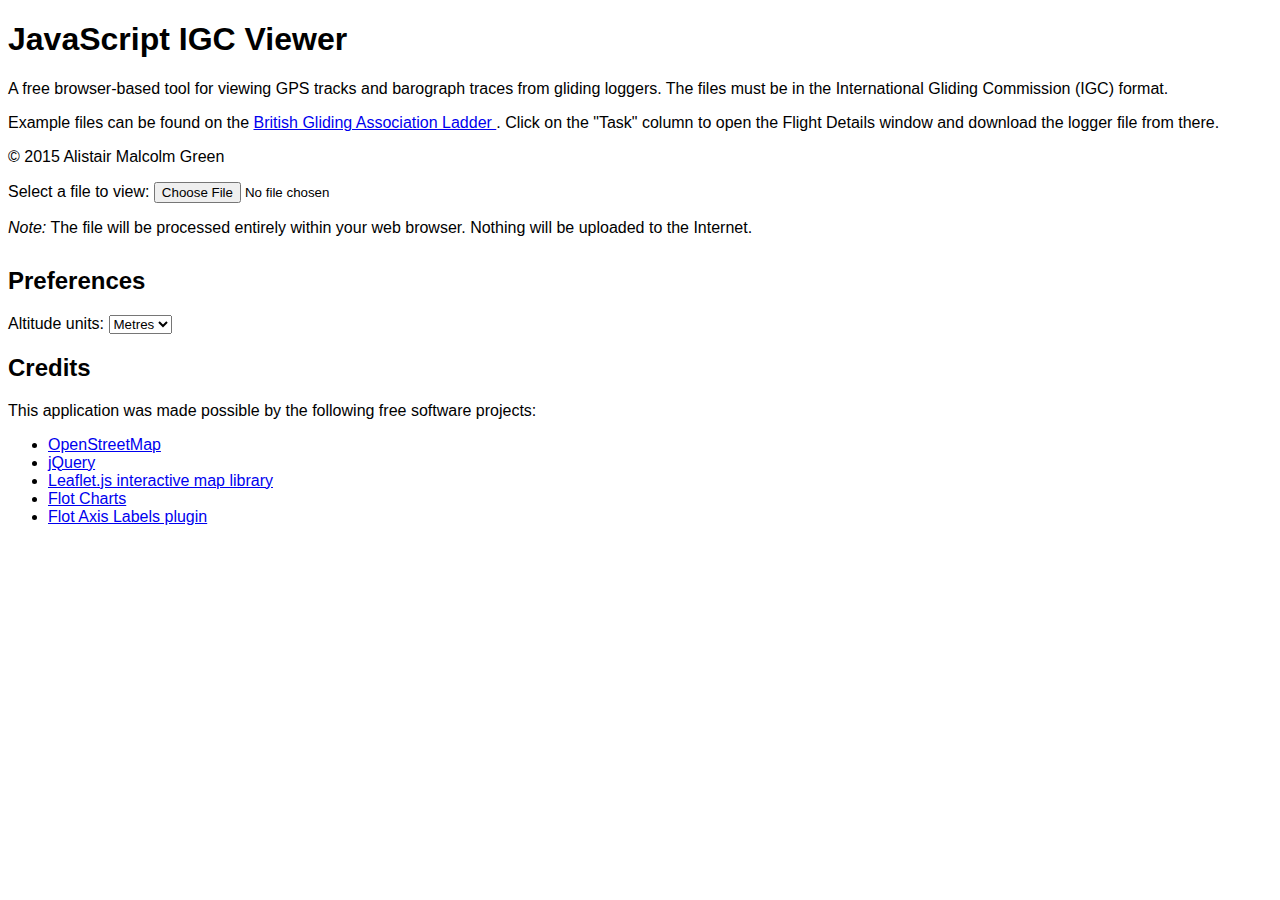
==== index.html @ 140cf404 "Merge d92c43edeb133e5a2500bf0c7f1df2e368656ade into b54611207d04ee0de03ffb2b394271c0b723ad4c" ====
﻿<!DOCTYPE html>
<html lang="en">
<head>
    <meta charset="UTF-8" />
    <title>IGC Viewer</title>
    <link rel="stylesheet" href="lib/leaflet/leaflet.css" />
    <link rel="stylesheet" href="igcviewer.css" />

    <script src="lib/jquery-2.1.3.min.js"></script>
    <script src="lib/jquery.flot.min.js"></script>
    <script src="lib/jquery.flot.time.min.js"></script>
    <script src="lib/jquery.flot.axislabels.js"></script>
    <script src="lib/jquery.flot.resize.min.js"></script>
    <script src="lib/leaflet/leaflet.js"></script>
    <script src="parseigc.js"></script>
    <script src="mapcontrol.js"></script>
    <script src="igcviewer.js"></script>
</head>
<body>
    <h1>JavaScript IGC Viewer</h1>

    <p>
        A free browser-based tool for viewing GPS tracks and barograph traces from gliding loggers.
        The files must be in the International Gliding Commission (IGC) format.
    </p>

    <p>
        Example files can be found on the <a href="http://www.bgaladder.co.uk/Enquiry.asp">
            British
            Gliding Association Ladder
        </a>. Click on the &quot;Task&quot; column to open the Flight Details
        window and download the logger file from there.
    </p>

    <p> &copy; 2015 Alistair Malcolm Green </p>

    <noscript>
        <p>
            <strong>Please enable JavaScript to use this application.</strong>
        </p>
    </noscript>

    <label for="fileControl">Select a file to view:</label>
    <input id="fileControl" type="file" />

    <p>
        <em>Note:</em> The file will be processed entirely within your web browser.
        Nothing will be uploaded to the Internet.
    </p>

    <div id="errorMessage">
    </div>

    <h2> Preferences </h2>
    <p>
        <label for="altitudeUnits">Altitude units:</label>
        <select id="altitudeUnits">
            <option value="metres">Metres</option>
            <option value="feet">Feet</option>
        </select>
    </p>

    <div id="igcFileDisplay">
        <h2> Flight Information </h2>

        <table id="headerInfo">
            <tbody></tbody>
        </table>

        <div id="task">
            <h2> Task </h2>
            <ul>
            </ul>
        </div>

        <div id="map"></div><div id="barogram"></div>
    </div>

    <h2> Credits </h2>

    <p>
        This application was made possible by the following free software projects:
        <ul>
            <li><a href="http://www.openstreetmap.org">OpenStreetMap</a></li>
            <li><a href="https://jquery.com/">jQuery</a></li>
            <li><a href="http://leafletjs.com/">Leaflet.js interactive map library</a></li>
            <li><a href="http://www.flotcharts.org/">Flot Charts</a></li>
            <li><a href="https://github.com/markrcote/flot-axislabels">Flot Axis Labels plugin</a></li>
        </ul>
    </p>
</body>
</html>
---- igcviewer.css ----
body {
    font-family: sans-serif;
}

#map, #barograph {
   width: 100%;
   height: 600px;
   margin-top: 30px;
   margin-bottom: 30px;
}

#errorMessage {
   font-weight: bold;
   color: Red;
   margin-top: 30px;
   margin-bottom: 30px; 
}

#igcFileDisplay {
   display: none;
}
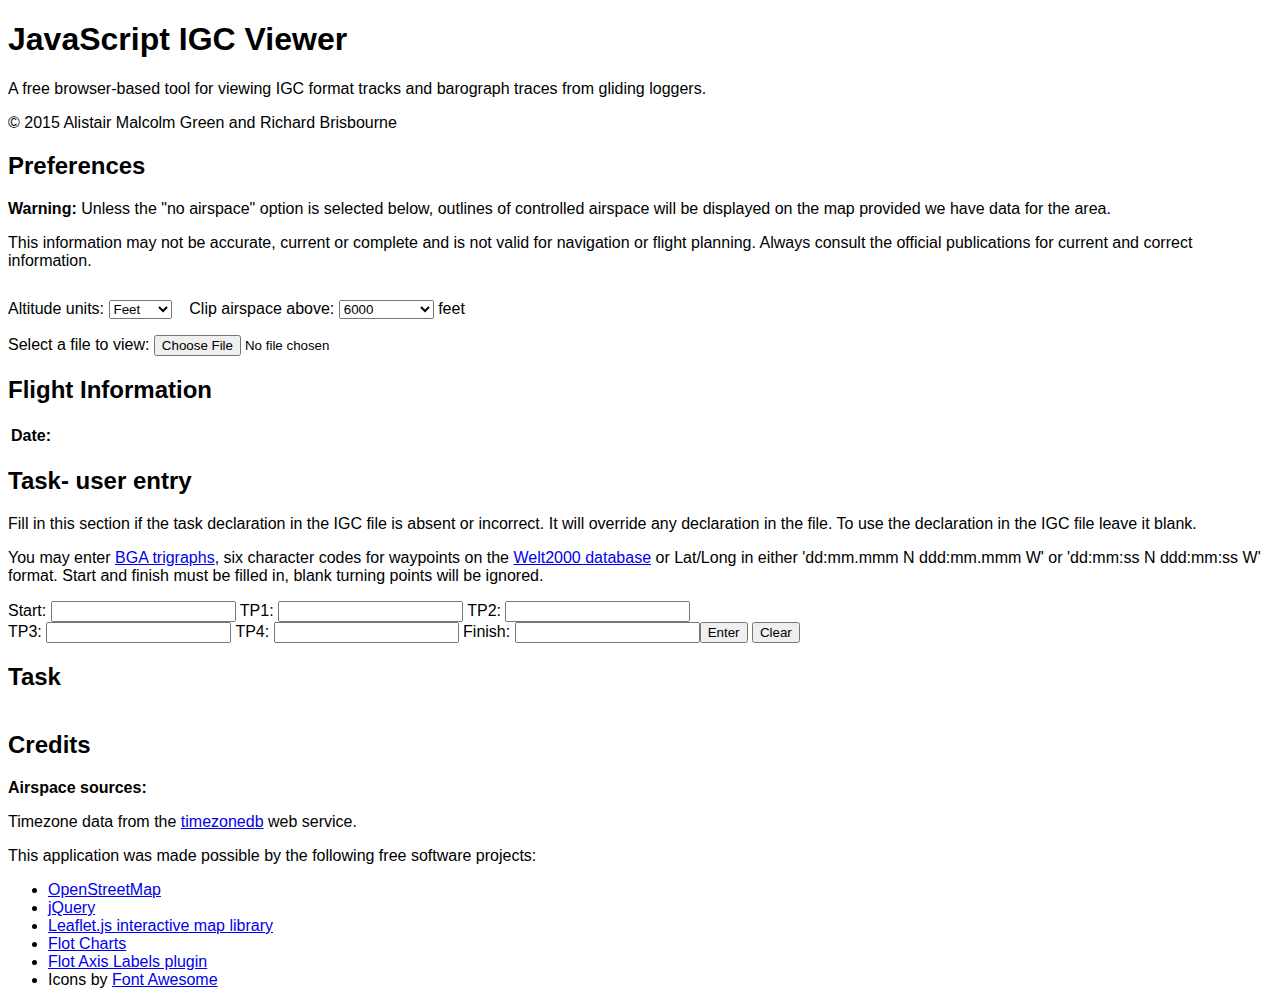
==== commit 01e61c94: "Extended scope of user entered turning points, including addition of those in the Welt2000 list. All" ====
--- a/index.html
+++ b/index.html
@@ -3,89 +3,128 @@
 <head>
     <meta charset="UTF-8" />
     <title>IGC Viewer</title>
+    <link rel="stylesheet" href="https://maxcdn.bootstrapcdn.com/font-awesome/4.4.0/css/font-awesome.min.css">
     <link rel="stylesheet" href="lib/leaflet/leaflet.css" />
+    <link rel="stylesheet" href="lib/leaflet-awesome-markers/leaflet.awesome-markers.css" />
     <link rel="stylesheet" href="igcviewer.css" />
 
     <script src="lib/jquery-2.1.3.min.js"></script>
     <script src="lib/jquery.flot.min.js"></script>
-    <script src="lib/jquery.flot.time.min.js"></script>
     <script src="lib/jquery.flot.axislabels.js"></script>
     <script src="lib/jquery.flot.resize.min.js"></script>
+    <script src="lib/jquery.flot.crosshair.js"></script>
+    <script src="lib/jquery.flot.time.min.js"></script>
     <script src="lib/leaflet/leaflet.js"></script>
+    <script src="lib/leaflet/Semicircle.js"></script>
+    <script src="lib/leaflet-awesome-markers/leaflet.awesome-markers.min.js"></script>
     <script src="parseigc.js"></script>
     <script src="mapcontrol.js"></script>
     <script src="igcviewer.js"></script>
 </head>
 <body>
+ <div id='titlediv'>
     <h1>JavaScript IGC Viewer</h1>
 
     <p>
-        A free browser-based tool for viewing GPS tracks and barograph traces from gliding loggers.
-        The files must be in the International Gliding Commission (IGC) format.
+        A free browser-based tool for viewing IGC format  tracks and barograph traces from gliding loggers.
     </p>
-
-    <p>
-        Example files can be found on the <a href="http://www.bgaladder.co.uk/Enquiry.asp">
-            British
-            Gliding Association Ladder
-        </a>. Click on the &quot;Task&quot; column to open the Flight Details
-        window and download the logger file from there.
-    </p>
-
-    <p> &copy; 2015 Alistair Malcolm Green </p>
-
+    <p> &copy; 2015 Alistair Malcolm Green and Richard Brisbourne </p>
+</div>
     <noscript>
         <p>
             <strong>Please enable JavaScript to use this application.</strong>
         </p>
     </noscript>
-
-    <label for="fileControl">Select a file to view:</label>
-    <input id="fileControl" type="file" />
-
+    <div class="halfwidth">
+      <h2> Preferences </h2>
     <p>
-        <em>Note:</em> The file will be processed entirely within your web browser.
-        Nothing will be uploaded to the Internet.
+    <b>Warning:</b> Unless the "no airspace" option is selected below, outlines of controlled airspace  will be displayed on the map provided we have data for the area.</p>
+    <p>This information may not be accurate,  current or complete and is not valid for navigation or flight planning.   Always consult the official publications for current and correct information. 
     </p>
 
     <div id="errorMessage">
     </div>
 
-    <h2> Preferences </h2>
     <p>
         <label for="altitudeUnits">Altitude units:</label>
-        <select id="altitudeUnits">
+        <select id="altitudeUnits" autocomplete="off">
+            <option value="feet">Feet</option>
             <option value="metres">Metres</option>
-            <option value="feet">Feet</option>
         </select>
+        &nbsp;&nbsp; 
+        <label for="airclip">Clip airspace above:</label>
+        <select id="airclip" autocomplete="off">
+           <option value="0">No Airspace</option>
+           <option value="3001">3000</option>
+            <option value="4501">4500</option>
+            <option value="6001" selected>6000</option>
+            <option value="9001">9000</option>
+            <option value="12001">12000</option>
+            <option value="19501">19500</option>
+        </select>
+        feet
     </p>
+     <p>
+        <label for="fileControl">Select a file to view:</label>
+        <input id="fileControl" type="file" />
+    </p>
+     
+     <div id="flightInfo">
+    <h2> Flight Information </h2>
+        <table id="headerInfo">
+                 <tbody>
+             <tr><th>Date:</th><td id='datecell'></td></th>
+             </tbody>
+            <tbody id="headers">
+            </tbody>
+        </table>
+    </div>
+    </div>
+    <div class="halfwidth" id="declaration">
+    <h2>Task- user entry </h2>
+    <p>Fill in this section if the task declaration in the IGC file is absent or incorrect.  It will override any declaration in the file.  To use the declaration in the IGC file leave it blank.</p>
+    <p>You may enter <a href="http://www.spsys.demon.co.uk/turningpoints.htm" target="_blank">BGA trigraphs</a>, six character codes for waypoints on the <a href="http://www.segelflug.de/vereine/welt2000/" target="_blank"> Welt2000 database</a>  or Lat/Long in either  'dd:mm.mmm&nbsp;N&nbsp;ddd:mm.mmm&nbsp;W' or 'dd:mm:ss&nbsp;N&nbsp;ddd:mm:ss&nbsp;W' format.  Start and finish must be filled in, blank turning points will be ignored.</p>
+    <p id="requestdata">
+    Start: <input type="text" id="start"/>   TP1:  <input type="text"/> TP2:  <input type="text"/> <br>
+    TP3:  <input type="text"/> TP4:  <input type="text"/>   Finish: <input type="text" id="finish"/><button id="enterTask">Enter</button> <button id="clearTask">Clear</button></p>
+    
 
-    <div id="igcFileDisplay">
-        <h2> Flight Information </h2>
+<div id="task">
+            <h2> Task </h2>
+           <table>
+           <tbody id="taskinfo">
+           </tbody>
+           </table>
+            <p id="tasklength"></p>
+        </div> 
+</div>   
+    <div id="igcFileDisplay" >    
 
-        <table id="headerInfo">
-            <tbody></tbody>
-        </table>
-
-        <div id="task">
-            <h2> Task </h2>
-            <ul>
-            </ul>
+        <div id="mapWrapper" class="halfwidth">
+            <div id="map"></div>
+            <div id="slider">
+            <label for="timeSlider">Time:</label>
+            <button id="timeBack">&lt;</button>
+            <input type="range" id="timeSlider" step="1" value="0" min="0" max="100"/>
+            <button id="timeForward">&gt;</button>
+            <p id="timePositionDisplay"></p>
         </div>
-
-        <div id="map"></div><div id="barogram"></div>
+        </div>
+        <div id="barogram" class="halfwidth"></div>
     </div>
 
     <h2> Credits </h2>
-
+     <p id="airspace_info"><b>Airspace sources:</b> <span id="airspace_src"></span></p>
+     <p>Timezone data from the <a href="http://timezonedb.com">timezonedb</a> web service.</p>
     <p>
         This application was made possible by the following free software projects:
         <ul>
-            <li><a href="http://www.openstreetmap.org">OpenStreetMap</a></li>
-            <li><a href="https://jquery.com/">jQuery</a></li>
-            <li><a href="http://leafletjs.com/">Leaflet.js interactive map library</a></li>
-            <li><a href="http://www.flotcharts.org/">Flot Charts</a></li>
-            <li><a href="https://github.com/markrcote/flot-axislabels">Flot Axis Labels plugin</a></li>
+            <li><a href="http://www.openstreetmap.org" target="_blank">OpenStreetMap</a></li>
+            <li><a href="https://jquery.com/" target="_blank">jQuery</a></li>
+            <li><a href="http://leafletjs.com/" target="_blank">Leaflet.js interactive map library</a></li>
+            <li><a href="http://www.flotcharts.org/" target="_blank">Flot Charts</a></li>
+            <li><a href="https://github.com/markrcote/flot-axislabels" target="_blank">Flot Axis Labels plugin</a></li>
+            <li>Icons by <a href="https://fortawesome.github.io/Font-Awesome/" target="_blank">Font Awesome</a></li>
         </ul>
     </p>
 </body>
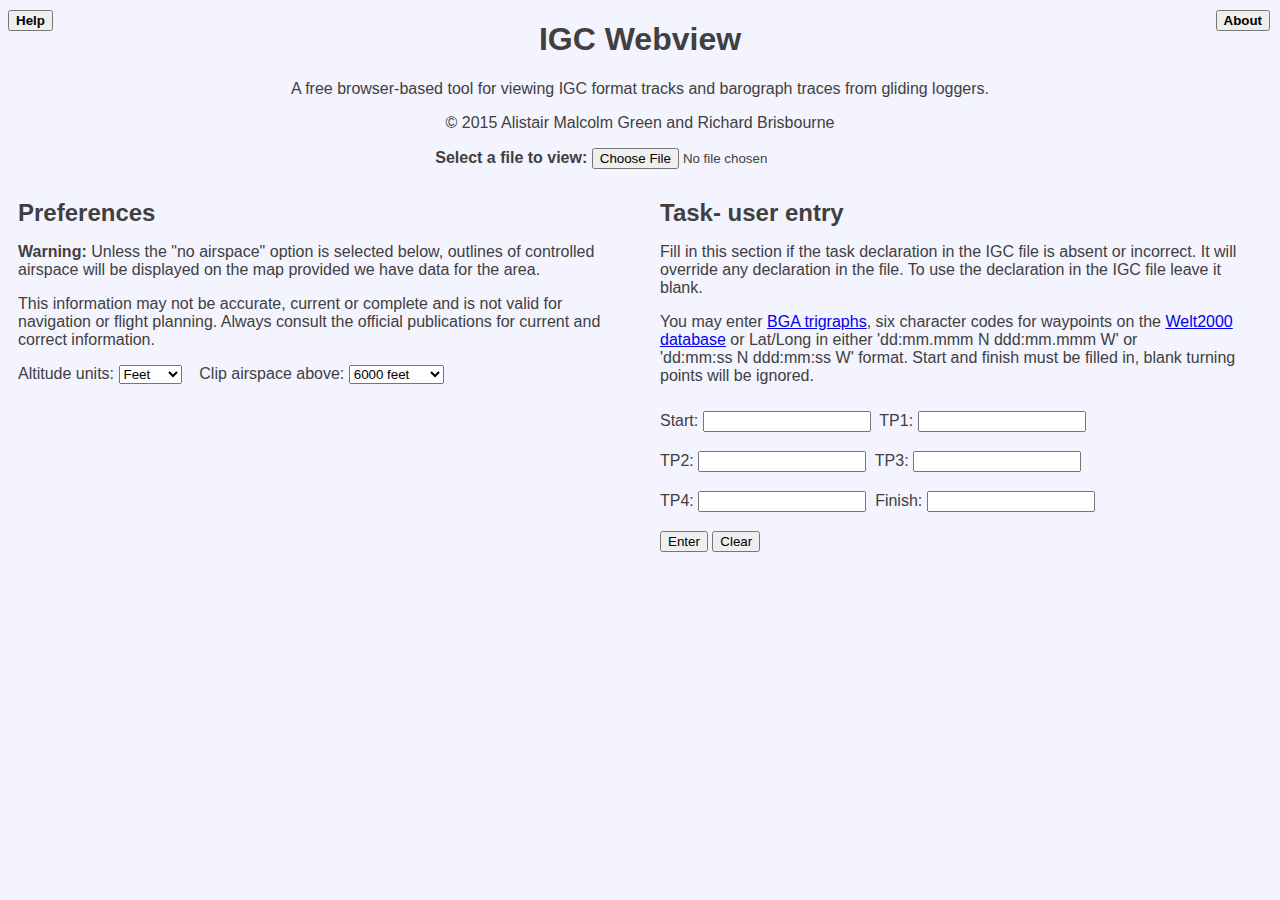
==== commit 30442a0e: "Fixed bug where "zoom to tp" buttons overflowed fixed height div into barogram in narrow displays Cl" ====
--- a/index.html
+++ b/index.html
@@ -2,130 +2,137 @@
 <html lang="en">
 <head>
     <meta charset="UTF-8" />
+    <meta name="viewport" content="initial-scale=1, width=device-width">
     <title>IGC Viewer</title>
     <link rel="stylesheet" href="https://maxcdn.bootstrapcdn.com/font-awesome/4.4.0/css/font-awesome.min.css">
-    <link rel="stylesheet" href="lib/leaflet/leaflet.css" />
-    <link rel="stylesheet" href="lib/leaflet-awesome-markers/leaflet.awesome-markers.css" />
+    <link rel="stylesheet" href="../lib/leaflet/leaflet.css" />
+    <link rel="stylesheet" href="../lib/leaflet-awesome-markers/leaflet.awesome-markers.css" />
     <link rel="stylesheet" href="igcviewer.css" />
 
-    <script src="lib/jquery-2.1.3.min.js"></script>
-    <script src="lib/jquery.flot.min.js"></script>
-    <script src="lib/jquery.flot.axislabels.js"></script>
-    <script src="lib/jquery.flot.resize.min.js"></script>
-    <script src="lib/jquery.flot.crosshair.js"></script>
-    <script src="lib/jquery.flot.time.min.js"></script>
-    <script src="lib/leaflet/leaflet.js"></script>
-    <script src="lib/leaflet/Semicircle.js"></script>
-    <script src="lib/leaflet-awesome-markers/leaflet.awesome-markers.min.js"></script>
+    <script src="../lib/jquery-2.1.3.min.js"></script>
+    <script src="../lib/jquery.flot.min.js"></script>
+    <script src="../lib/jquery.flot.axislabels.js"></script>
+    <script src="../lib/jquery.flot.resize.min.js"></script>
+    <script src="../lib/jquery.flot.crosshair.js"></script>
+    <script src="../lib/jquery.flot.time.min.js"></script>
+    <script src="../lib/leaflet/leaflet.js"></script>
+    <script src="../lib/leaflet/Semicircle.js"></script>
+    <script src="../lib/leaflet-awesome-markers/leaflet.awesome-markers.min.js"></script>
     <script src="parseigc.js"></script>
     <script src="mapcontrol.js"></script>
     <script src="igcviewer.js"></script>
 </head>
 <body>
+<button id='help'>Help</button>
+<button id='about'>About</button>
  <div id='titlediv'>
-    <h1>JavaScript IGC Viewer</h1>
+    <h1>IGC Webview</h1>
 
     <p>
         A free browser-based tool for viewing IGC format  tracks and barograph traces from gliding loggers.
     </p>
     <p> &copy; 2015 Alistair Malcolm Green and Richard Brisbourne </p>
+      <p>
+        <label for="fileControl"><b>Select a file to view:</b></label>
+        <input id="fileControl" type="file"  accept=".igc" class="inbutton"/>
+    </p>
 </div>
     <noscript>
         <p>
             <strong>Please enable JavaScript to use this application.</strong>
         </p>
     </noscript>
+    <div id="errorMessage">
+    </div>
+  
+
     <div class="halfwidth">
       <h2> Preferences </h2>
+      <button class='toggle'>Hide</button>
+      <div class='hideable'>
     <p>
     <b>Warning:</b> Unless the "no airspace" option is selected below, outlines of controlled airspace  will be displayed on the map provided we have data for the area.</p>
     <p>This information may not be accurate,  current or complete and is not valid for navigation or flight planning.   Always consult the official publications for current and correct information. 
     </p>
-
-    <div id="errorMessage">
-    </div>
-
     <p>
         <label for="altitudeUnits">Altitude units:</label>
-        <select id="altitudeUnits" autocomplete="off">
+        <select id="altitudeUnits" class="inbutton">
             <option value="feet">Feet</option>
             <option value="metres">Metres</option>
         </select>
         &nbsp;&nbsp; 
+        <span class="nowrap">
         <label for="airclip">Clip airspace above:</label>
-        <select id="airclip" autocomplete="off">
+        <select id="airclip" class="inbutton">
            <option value="0">No Airspace</option>
-           <option value="3001">3000</option>
-            <option value="4501">4500</option>
-            <option value="6001" selected>6000</option>
-            <option value="9001">9000</option>
-            <option value="12001">12000</option>
-            <option value="19501">19500</option>
+           <option value="3001">3000 feet</option>
+            <option value="4501">4500 feet</option>
+            <option value="6001" selected>6000 feet</option>
+            <option value="9001">9000 feet</option>
+            <option value="12001">12000 feet</option>
+            <option value="19501">19500 feet</option>
         </select>
-        feet
+        </span>
     </p>
-     <p>
-        <label for="fileControl">Select a file to view:</label>
-        <input id="fileControl" type="file" />
-    </p>
-     
-     <div id="flightInfo">
+    </div>
+ </div>
+    <div class="halfwidth" id="declaration">
+    <h2>Task- user entry </h2>
+      <button class='toggle'>Hide</button>
+      <div>
+    <p>Fill in this section if the task declaration in the IGC file is absent or incorrect.  It will override any declaration in the file.  To use the declaration in the IGC file leave it blank.</p>
+    <p>You may enter <a href="http://www.spsys.demon.co.uk/turningpoints.htm" target="_blank">BGA trigraphs</a>, six character codes for waypoints on the <a href="http://www.segelflug.de/vereine/welt2000/" target="_blank"> Welt2000 database</a>  or Lat/Long in either  'dd:mm.mmm&nbsp;N&nbsp;ddd:mm.mmm&nbsp;W' or 'dd:mm:ss&nbsp;N&nbsp;ddd:mm:ss&nbsp;W' format.  Start and finish must be filled in, blank turning points will be ignored.</p>
+    <p id="requestdata">
+    <span class="nowrap">Start: <input type="text" id="start"/>&nbsp;</span>
+    <span class="nowrap">TP1:&nbsp;<input type="text"/>&nbsp;</span>
+    <span class="nowrap">TP2:&nbsp;<input type="text"/>&nbsp;</span>
+    <span class="nowrap">TP3: <input type="text"/>&nbsp;</span>
+    <span class="nowrap"> TP4:  <input type="text"/>&nbsp;</span>
+    <span class="nowrap">Finish: <input type="text" id="finish"/></span>
+    <br><button id="enterTask" class="inbutton">Enter</button> <button id="clearTask" class="inbutton">Clear</button></p>
+    
+</div>
+
+<div id="task">
+            <h2> Task </h2>
+            <button class='toggle'>Hide</button>
+    <div>
+           <table>
+           <tbody id="taskinfo">
+           </tbody>
+           </table>
+            <p id="tasklength"></p>
+        </div> 
+</div>  
+</div>
+
+<div id="flightInfo">
     <h2> Flight Information </h2>
+     <button class='toggle'>Hide</button>
+     <div>
         <table id="headerInfo">
                  <tbody>
-             <tr><th>Date:</th><td id='datecell'></td></th>
+             <tr><th>Date:</th><td id='datecell'></td>
              </tbody>
             <tbody id="headers">
             </tbody>
         </table>
     </div>
     </div>
-    <div class="halfwidth" id="declaration">
-    <h2>Task- user entry </h2>
-    <p>Fill in this section if the task declaration in the IGC file is absent or incorrect.  It will override any declaration in the file.  To use the declaration in the IGC file leave it blank.</p>
-    <p>You may enter <a href="http://www.spsys.demon.co.uk/turningpoints.htm" target="_blank">BGA trigraphs</a>, six character codes for waypoints on the <a href="http://www.segelflug.de/vereine/welt2000/" target="_blank"> Welt2000 database</a>  or Lat/Long in either  'dd:mm.mmm&nbsp;N&nbsp;ddd:mm.mmm&nbsp;W' or 'dd:mm:ss&nbsp;N&nbsp;ddd:mm:ss&nbsp;W' format.  Start and finish must be filled in, blank turning points will be ignored.</p>
-    <p id="requestdata">
-    Start: <input type="text" id="start"/>   TP1:  <input type="text"/> TP2:  <input type="text"/> <br>
-    TP3:  <input type="text"/> TP4:  <input type="text"/>   Finish: <input type="text" id="finish"/><button id="enterTask">Enter</button> <button id="clearTask">Clear</button></p>
-    
-
-<div id="task">
-            <h2> Task </h2>
-           <table>
-           <tbody id="taskinfo">
-           </tbody>
-           </table>
-            <p id="tasklength"></p>
-        </div> 
-</div>   
+    <br>
     <div id="igcFileDisplay" >    
 
         <div id="mapWrapper" class="halfwidth">
             <div id="map"></div>
             <div id="slider">
             <label for="timeSlider">Time:</label>
-            <button id="timeBack">&lt;</button>
             <input type="range" id="timeSlider" step="1" value="0" min="0" max="100"/>
-            <button id="timeForward">&gt;</button>
             <p id="timePositionDisplay"></p>
         </div>
+        <p>Zoom:  <button id="zoomtrack">Track</button>&nbsp;&nbsp;<span id="taskbuttons"></span></p>
         </div>
         <div id="barogram" class="halfwidth"></div>
     </div>
 
-    <h2> Credits </h2>
-     <p id="airspace_info"><b>Airspace sources:</b> <span id="airspace_src"></span></p>
-     <p>Timezone data from the <a href="http://timezonedb.com">timezonedb</a> web service.</p>
-    <p>
-        This application was made possible by the following free software projects:
-        <ul>
-            <li><a href="http://www.openstreetmap.org" target="_blank">OpenStreetMap</a></li>
-            <li><a href="https://jquery.com/" target="_blank">jQuery</a></li>
-            <li><a href="http://leafletjs.com/" target="_blank">Leaflet.js interactive map library</a></li>
-            <li><a href="http://www.flotcharts.org/" target="_blank">Flot Charts</a></li>
-            <li><a href="https://github.com/markrcote/flot-axislabels" target="_blank">Flot Axis Labels plugin</a></li>
-            <li>Icons by <a href="https://fortawesome.github.io/Font-Awesome/" target="_blank">Font Awesome</a></li>
-        </ul>
-    </p>
 </body>
-</html>+</html>
--- a/igcviewer.css
+++ b/igcviewer.css
@@ -1,21 +1,173 @@
 body {
-    font-family: sans-serif;
+   font-style: normal;
+	font-family: Tahoma, Geneva, sans-serif;
+	background: #F4F4FF;
+	color: #404040;
+        font-size: 1.0em;
 }
 
-#map, #barograph {
-   width: 100%;
-   height: 600px;
-   margin-top: 30px;
-   margin-bottom: 30px;
+h1  {
+    text-align: center;
+}
+
+h2 {
+    display: inline;
+}
+#requestdata {
+     line-height: 2.5em;
+}
+
+#requestdata input[type="text"]  {
+    width: 12em;
+}
+
+#titlediv  p  {
+   text-align: center;
+}
+
+#map {
+    width: 100%;
+    height: 85vh;
+    margin-bottom: 15px;
+}
+
+#slider label {
+    width: 6em;
+    vertical-align: top;
+}
+  
+#slider input[type='range'] {
+    width: calc(100% - 6em);
+    padding-bottom: 0px; /* Default padding is huge in Internet Explorer.*/
+}
+
+#mapWrapper, #barogram {
+    margin-top: 30px;
+    margin-bottom: 30px;
+    margin-left: auto;
+    margin-right: auto;
+}
+
+#barogram, #map  {
+   max-height: 110vw;
+}
+
+#barogram {
+   cursor: crosshair;
+}
+
+#taskinfo td   {
+   padding: 0px 20px;    
+}
+
+.nowrap {
+    white-space: nowrap;
+}
+
+  #declaration {
+    float: right;
+    }
+
+@media print, screen and (max-width: 1100px) {
+ div.halfwidth   {
+        display: block;
+        width: 90%;
+        margin-left: auto;
+      margin-right: auto;
+    }   
+    
+    button.toggle {
+        float:right;
+    }
+    
+    #mapWrapper {
+        position: relative;
+    }
+    
+    
+    #barogram {
+        height: calc(90vh - 130px);
+        position: relative;
+    }
+    
+   button,  .inbutton  {
+    height: 35px;
+    font-size: 20px;
+    margin: 5px;
+    }
+}
+
+@media screen and (min-width: 1100px) {
+    div.halfwidth   {
+        display: inline-block;
+        width: calc(50% - 30px);
+        padding-left:  10px;
+        padding-right: 10px;
+    }
+
+    button.toggle {
+        display: none;
+    }
+
+  #help, #about {
+  position: absolute;
+  top:10px;
+  font-weight: bold;
+  }
+
+  #about {
+  right: 10px;
+  }
+    
+    #mapWrapper {
+        margin-left: 30px;
+        float: left;
+    }
+
+    #barogram {
+        height: 90vh;
+        position: absolute;
+        right: 0px;
+        clear: both;
+    }
 }
 
 #errorMessage {
-   font-weight: bold;
-   color: Red;
-   margin-top: 30px;
-   margin-bottom: 30px; 
+    font-weight: bold;
+    color: Red;
+    margin-top: 30px;
+    margin-bottom: 30px;
 }
 
 #igcFileDisplay {
+    clear: both;
+    display: none;
+}
+
+table#headerInfo {
+    border-spacing: 0.1em ;
+}
+
+#task {
    display: none;
-}+   width: 100%;
+}
+
+#airspace_info {
+display: none;
+}
+
+#headerInfo th {
+    text-align: left;
+    font-weight: bold;
+}
+
+#flightInfo  {
+   display: none;
+   margin-bottom: 20px;
+}
+
+@-ms-viewport  {
+    width: extend-to-zoom;
+    zoom: 1.0;
+}
